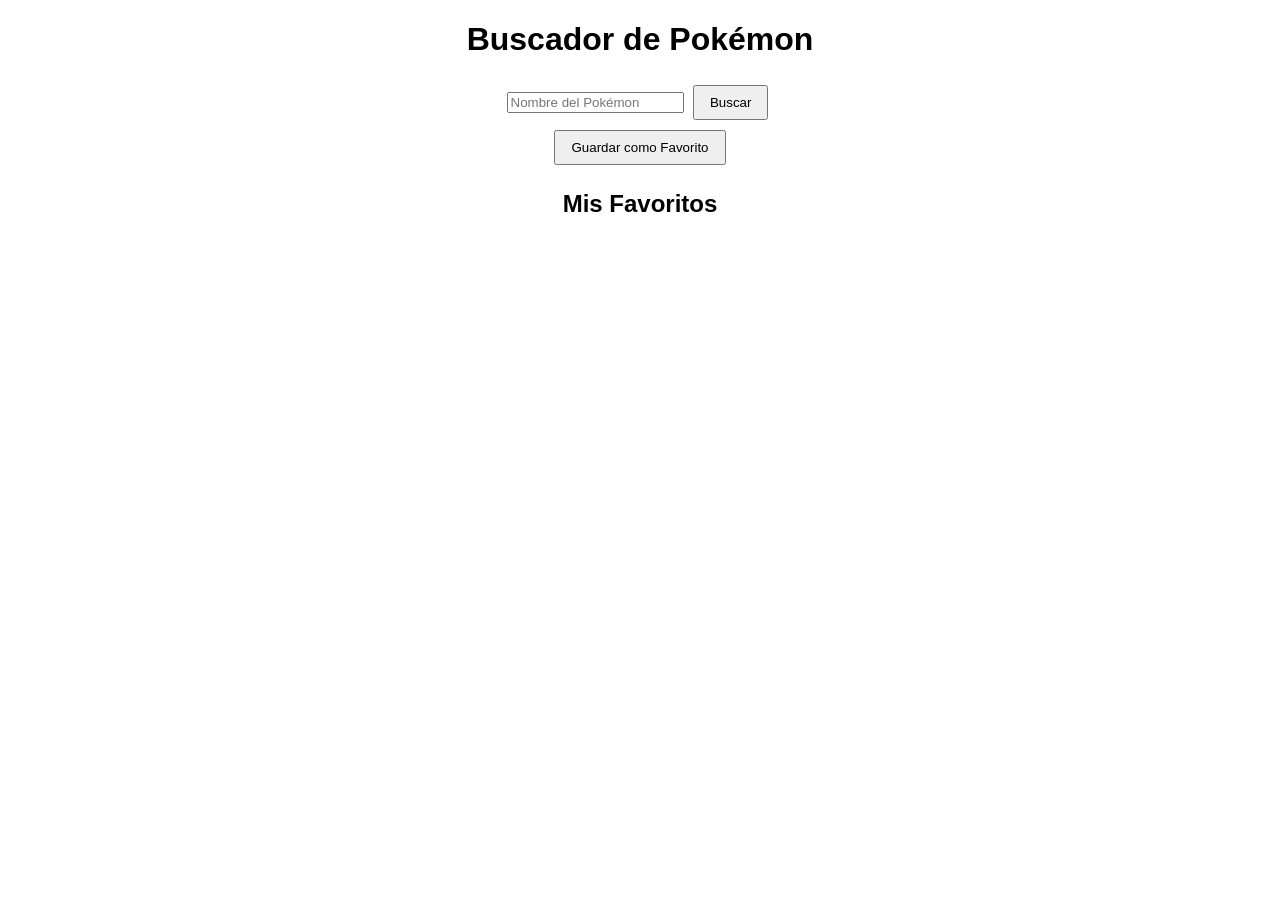
==== index.html @ 8d60259c "Creo la estructura HTML del  laboratorio Web Storage APIs" ====
<!DOCTYPE html>
<html lang="es">
<head>
    <meta charset="UTF-8">
    <title>Pokémon Favoritos</title>
    <style>
        body {
            font-family: Arial, sans-serif;
            text-align: center;
            margin: 20px;
        }

        #resultado img,
        .favorito img {
            width: 120px;
        }

        #favoritos {
            display: flex;
            flex-wrap: wrap;
            justify-content: center;
            gap: 15px;
            margin-top: 20px;
        }

        .favorito {
            border: 1px solid #ccc;
            padding: 10px;
            border-radius: 10px;
            width: 150px;
        }

        button {
            margin: 5px;
            padding: 8px 15px;
            cursor: pointer;
        }
    </style>
</head>
<body>

    <h1>Buscador de Pokémon</h1>

    <input type="text" id="pokemonInput" placeholder="Nombre del Pokémon">
    <button onclick="searchPokemon()">Buscar</button>

    <div id="resultado"></div>

    <button onclick="saveFavorite()">Guardar como Favorito</button>

    <h2>Mis Favoritos</h2>
    <div id="favoritos"></div>

    <script>

        let pokemonActual = null;

        async function searchPokemon() {

            const nombre = document
                .getElementById("pokemonInput")
                .value
                .toLowerCase()
                .trim();

            if (!nombre) {
                alert("Ingrese un nombre");
                return;
            }

            try {

                const response = await fetch(
                    `https://pokeapi.co/api/v2/pokemon/${nombre}`
                );

                if (!response.ok) {
                    throw new Error("No encontrado");
                }

                const data = await response.json();

                pokemonActual = {
                    name: data.name,
                    image: data.sprites.front_default
                };

                document.getElementById("resultado").innerHTML = `
                    <h3>${pokemonActual.name}</h3>
                    <img src="${pokemonActual.image}" alt="${pokemonActual.name}">
                `;

            } catch (error) {
                alert("Pokémon no encontrado");
            }
        }

        function saveFavorite() {

            if (!pokemonActual) {
                alert("Primero busca un Pokémon");
                return;
            }

            let favoritos =
                JSON.parse(localStorage.getItem("favoritos")) || [];

            const existe = favoritos.some(
                pokemon => pokemon.name === pokemonActual.name
            );

            if (!existe) {

                favoritos.push(pokemonActual);

                localStorage.setItem(
                    "favoritos",
                    JSON.stringify(favoritos)
                );

                updateFavoritesList();
            } else {
                alert("Este Pokémon ya está en favoritos");
            }
        }

        function updateFavoritesList() {

            const favoritos =
                JSON.parse(localStorage.getItem("favoritos")) || [];

            const contenedor =
                document.getElementById("favoritos");

            contenedor.innerHTML = "";

            favoritos.forEach(pokemon => {

                const div = document.createElement("div");

                div.classList.add("favorito");

                div.innerHTML = `
                    <h4>${pokemon.name}</h4>
                    <img src="${pokemon.image}" alt="${pokemon.name}">
                `;

                contenedor.appendChild(div);
            });
        }

        window.onload = function () {
            updateFavoritesList();
        };

    </script>

</body>
</html>
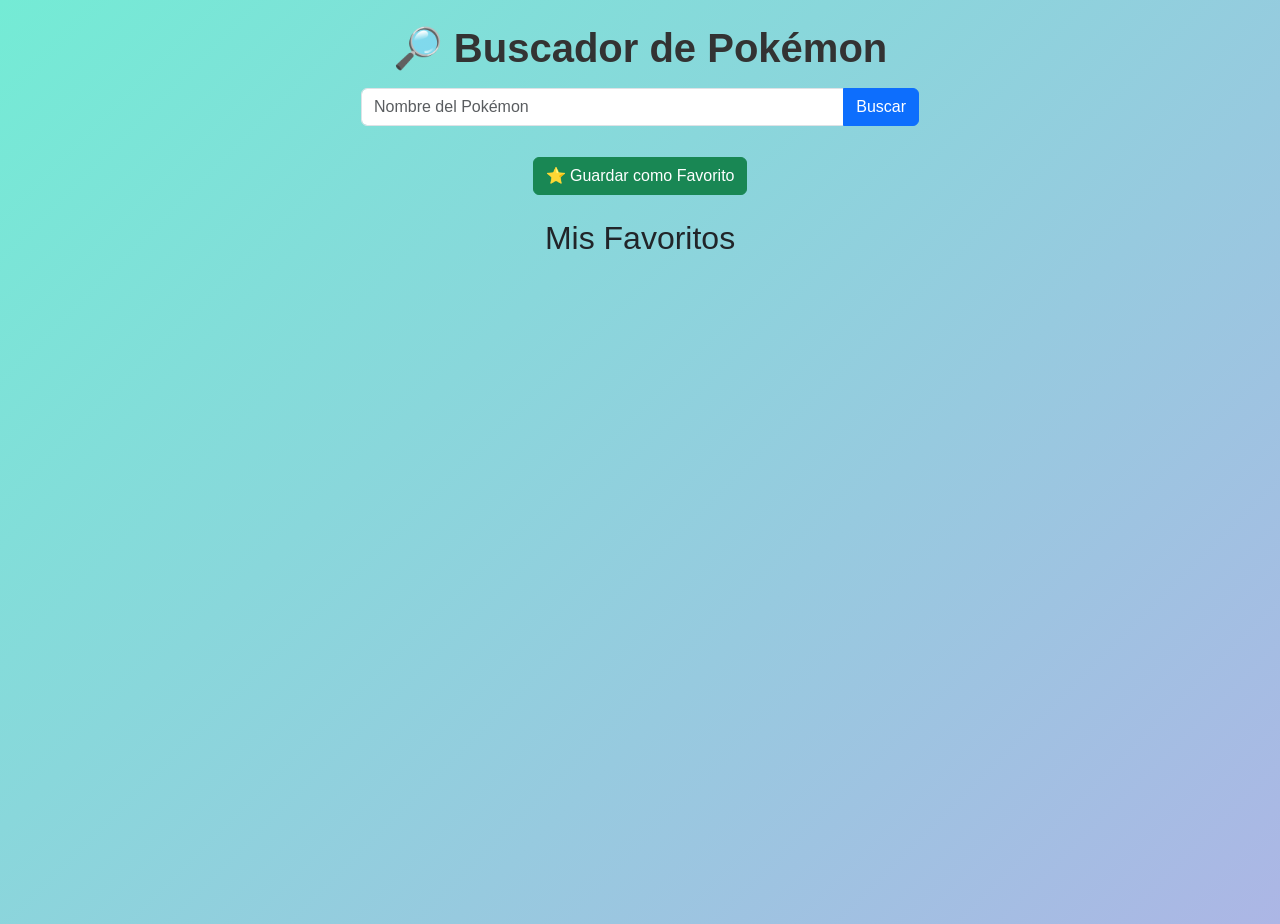
==== commit 4abd038f: "Mejoro estilos con Bootstrap" ====
--- a/index.html
+++ b/index.html
@@ -3,65 +3,41 @@
 <head>
     <meta charset="UTF-8">
     <title>Pokémon Favoritos</title>
-    <style>
-        body {
-            font-family: Arial, sans-serif;
-            text-align: center;
-            margin: 20px;
-        }
 
-        #resultado img,
-        .favorito img {
-            width: 120px;
-        }
+    <!-- Bootstrap -->
+    <link href="https://cdn.jsdelivr.net/npm/bootstrap@5.3.3/dist/css/bootstrap.min.css" rel="stylesheet">
 
-        #favoritos {
-            display: flex;
-            flex-wrap: wrap;
-            justify-content: center;
-            gap: 15px;
-            margin-top: 20px;
-        }
+    <!-- CSS externo -->
+    <link rel="stylesheet" href="styles.css">
+</head>
 
-        .favorito {
-            border: 1px solid #ccc;
-            padding: 10px;
-            border-radius: 10px;
-            width: 150px;
-        }
-
-        button {
-            margin: 5px;
-            padding: 8px 15px;
-            cursor: pointer;
-        }
-    </style>
-</head>
 <body>
 
-    <h1>Buscador de Pokémon</h1>
+    <div class="container mt-4">
 
-    <input type="text" id="pokemonInput" placeholder="Nombre del Pokémon">
-    <button onclick="searchPokemon()">Buscar</button>
+        <h1>🔎 Buscador de Pokémon</h1>
 
-    <div id="resultado"></div>
+        <div class="input-group w-50 mx-auto mt-3">
+            <input type="text" id="pokemonInput" class="form-control" placeholder="Nombre del Pokémon">
+            <button class="btn btn-primary" onclick="searchPokemon()">Buscar</button>
+        </div>
 
-    <button onclick="saveFavorite()">Guardar como Favorito</button>
+        <div id="resultado"></div>
 
-    <h2>Mis Favoritos</h2>
-    <div id="favoritos"></div>
+        <button class="btn btn-success mt-3" onclick="saveFavorite()">
+            ⭐ Guardar como Favorito
+        </button>
+
+        <h2 class="mt-4">Mis Favoritos</h2>
+        <div id="favoritos"></div>
+
+    </div>
 
     <script>
-
         let pokemonActual = null;
 
         async function searchPokemon() {
-
-            const nombre = document
-                .getElementById("pokemonInput")
-                .value
-                .toLowerCase()
-                .trim();
+            const nombre = document.getElementById("pokemonInput").value.toLowerCase().trim();
 
             if (!nombre) {
                 alert("Ingrese un nombre");
@@ -69,14 +45,9 @@
             }
 
             try {
+                const response = await fetch(`https://pokeapi.co/api/v2/pokemon/${nombre}`);
 
-                const response = await fetch(
-                    `https://pokeapi.co/api/v2/pokemon/${nombre}`
-                );
-
-                if (!response.ok) {
-                    throw new Error("No encontrado");
-                }
+                if (!response.ok) throw new Error();
 
                 const data = await response.json();
 
@@ -87,10 +58,10 @@
 
                 document.getElementById("resultado").innerHTML = `
                     <h3>${pokemonActual.name}</h3>
-                    <img src="${pokemonActual.image}" alt="${pokemonActual.name}">
+                    <img src="${pokemonActual.image}">
                 `;
 
-            } catch (error) {
+            } catch {
                 alert("Pokémon no encontrado");
             }
         }
@@ -102,57 +73,41 @@
                 return;
             }
 
-            let favoritos =
-                JSON.parse(localStorage.getItem("favoritos")) || [];
+            let favoritos = JSON.parse(localStorage.getItem("favoritos")) || [];
 
-            const existe = favoritos.some(
-                pokemon => pokemon.name === pokemonActual.name
-            );
+            const existe = favoritos.some(p => p.name === pokemonActual.name);
 
             if (!existe) {
-
                 favoritos.push(pokemonActual);
-
-                localStorage.setItem(
-                    "favoritos",
-                    JSON.stringify(favoritos)
-                );
-
+                localStorage.setItem("favoritos", JSON.stringify(favoritos));
                 updateFavoritesList();
             } else {
-                alert("Este Pokémon ya está en favoritos");
+                alert("Ya está en favoritos");
             }
         }
 
         function updateFavoritesList() {
 
-            const favoritos =
-                JSON.parse(localStorage.getItem("favoritos")) || [];
-
-            const contenedor =
-                document.getElementById("favoritos");
+            const favoritos = JSON.parse(localStorage.getItem("favoritos")) || [];
+            const contenedor = document.getElementById("favoritos");
 
             contenedor.innerHTML = "";
 
             favoritos.forEach(pokemon => {
 
                 const div = document.createElement("div");
-
                 div.classList.add("favorito");
 
                 div.innerHTML = `
-                    <h4>${pokemon.name}</h4>
-                    <img src="${pokemon.image}" alt="${pokemon.name}">
+                    <h5>${pokemon.name}</h5>
+                    <img src="${pokemon.image}">
                 `;
 
                 contenedor.appendChild(div);
             });
         }
 
-        window.onload = function () {
-            updateFavoritesList();
-        };
-
+        window.onload = updateFavoritesList;
     </script>
 
 </body>
--- a/styles.css
+++ b/styles.css
@@ -0,0 +1,46 @@
+body {
+    font-family: Arial, sans-serif;
+    text-align: center;
+    background: linear-gradient(135deg, #74ebd5, #acb6e5);
+    min-height: 100vh;
+}
+
+h1 {
+    margin-top: 20px;
+    font-weight: bold;
+    color: #333;
+}
+
+#resultado {
+    margin-top: 15px;
+}
+
+#resultado img {
+    width: 160px;
+    filter: drop-shadow(0 5px 5px rgba(0,0,0,0.3));
+}
+
+#favoritos {
+    display: flex;
+    flex-wrap: wrap;
+    justify-content: center;
+    gap: 15px;
+    margin-top: 20px;
+}
+
+.favorito {
+    background: white;
+    border-radius: 15px;
+    padding: 15px;
+    width: 160px;
+    box-shadow: 0 5px 15px rgba(0,0,0,0.2);
+    transition: transform 0.2s;
+}
+
+.favorito:hover {
+    transform: scale(1.05);
+}
+
+.favorito img {
+    width: 120px;
+}
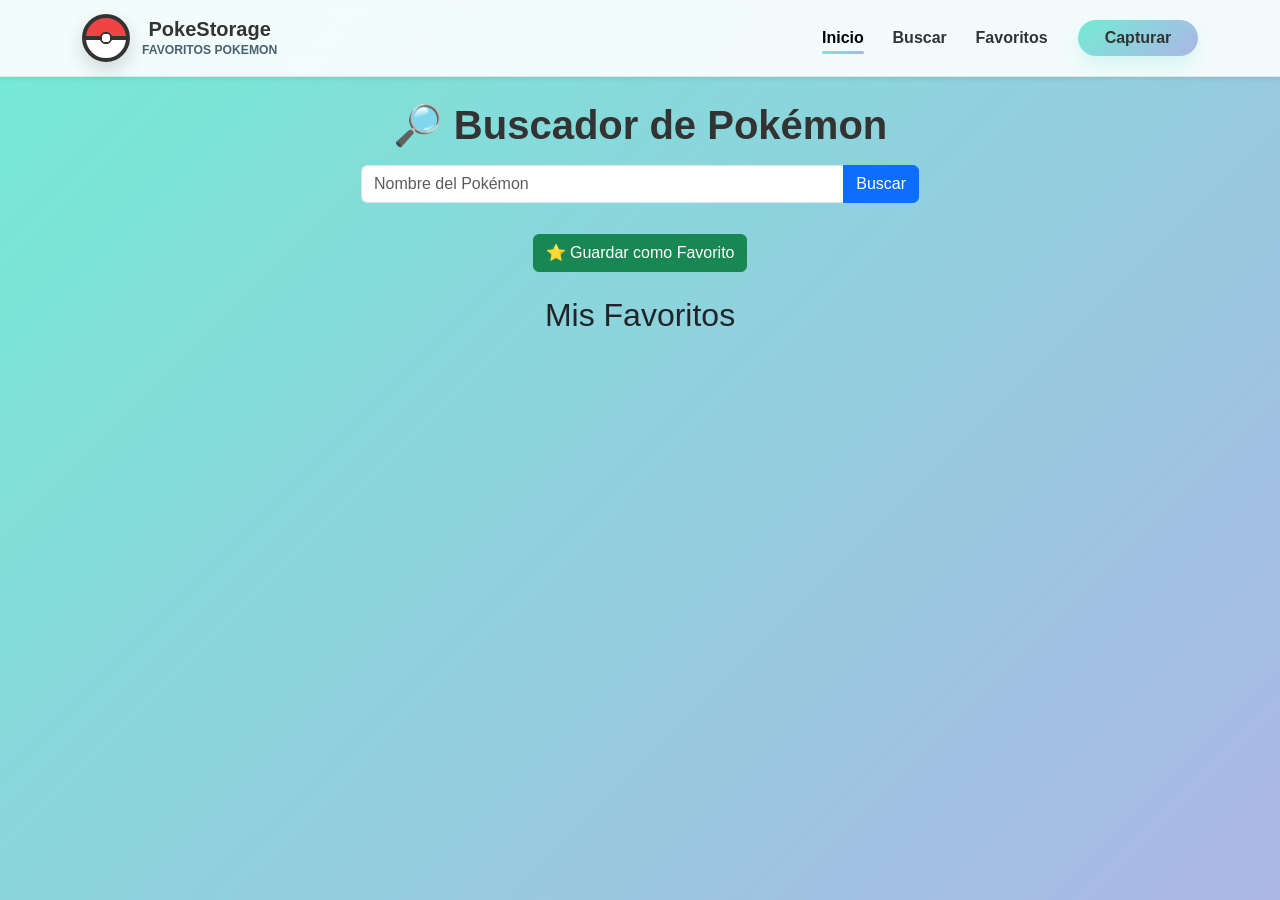
==== commit 54d7b1a5: "header" ====
--- a/index.html
+++ b/index.html
@@ -12,6 +12,7 @@
 </head>
 
 <body>
+    <div data-pokemon-header></div>
 
     <div class="container mt-4">
 
@@ -109,6 +110,8 @@
 
         window.onload = updateFavoritesList;
     </script>
+    <script src="https://cdn.jsdelivr.net/npm/bootstrap@5.3.3/dist/js/bootstrap.bundle.min.js"></script>
+    <script src="js/components/header-component.js"></script>
 
 </body>
-</html>+</html>
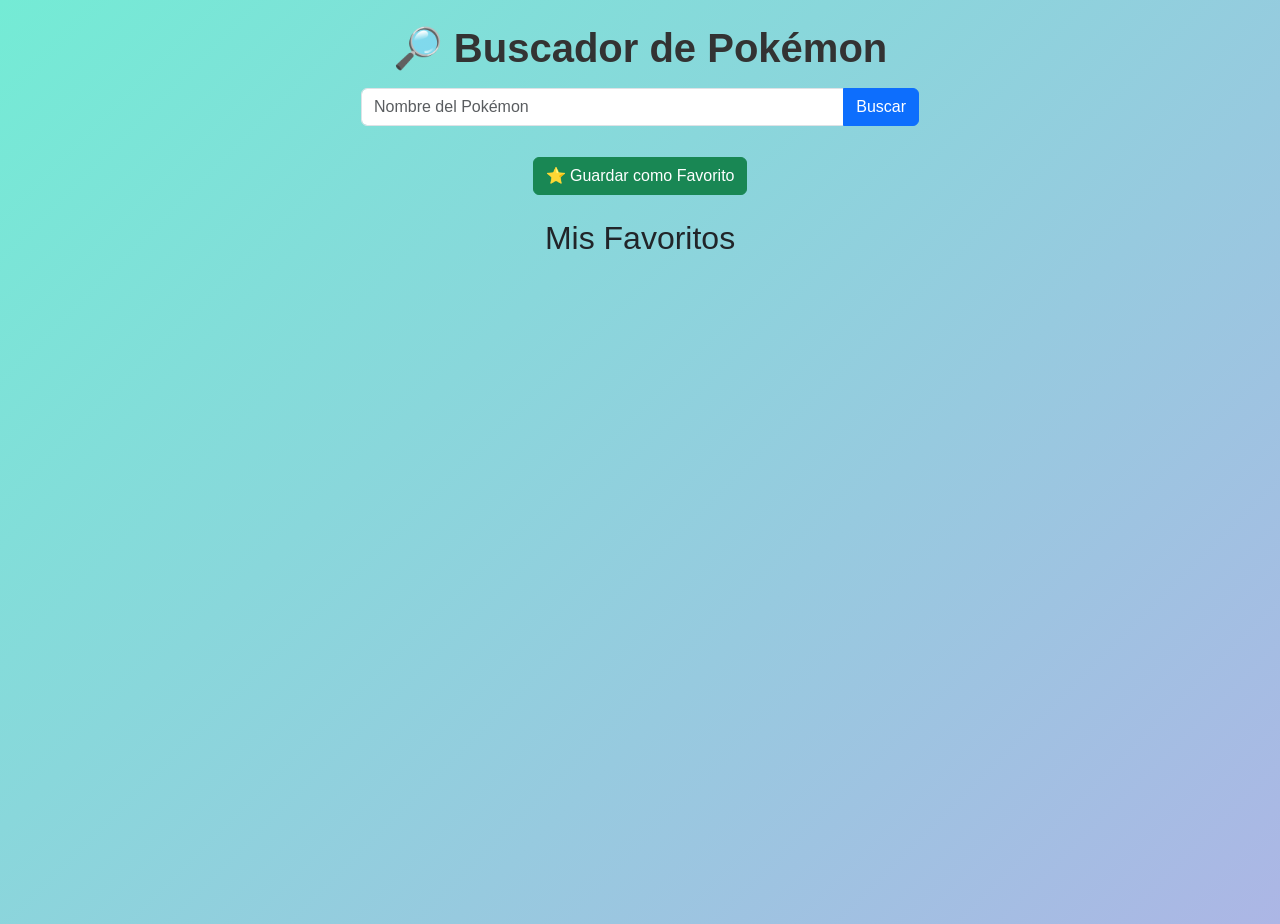
==== commit 1e2fa4c8: "Merge pull request #3 from Khadija1103/main merge" ====
--- a/index.html
+++ b/index.html
@@ -12,7 +12,6 @@
 </head>
 
 <body>
-    <div data-pokemon-header></div>
 
     <div class="container mt-4">
 
@@ -34,84 +33,5 @@
 
     </div>
 
-    <script>
-        let pokemonActual = null;
-
-        async function searchPokemon() {
-            const nombre = document.getElementById("pokemonInput").value.toLowerCase().trim();
-
-            if (!nombre) {
-                alert("Ingrese un nombre");
-                return;
-            }
-
-            try {
-                const response = await fetch(`https://pokeapi.co/api/v2/pokemon/${nombre}`);
-
-                if (!response.ok) throw new Error();
-
-                const data = await response.json();
-
-                pokemonActual = {
-                    name: data.name,
-                    image: data.sprites.front_default
-                };
-
-                document.getElementById("resultado").innerHTML = `
-                    <h3>${pokemonActual.name}</h3>
-                    <img src="${pokemonActual.image}">
-                `;
-
-            } catch {
-                alert("Pokémon no encontrado");
-            }
-        }
-
-        function saveFavorite() {
-
-            if (!pokemonActual) {
-                alert("Primero busca un Pokémon");
-                return;
-            }
-
-            let favoritos = JSON.parse(localStorage.getItem("favoritos")) || [];
-
-            const existe = favoritos.some(p => p.name === pokemonActual.name);
-
-            if (!existe) {
-                favoritos.push(pokemonActual);
-                localStorage.setItem("favoritos", JSON.stringify(favoritos));
-                updateFavoritesList();
-            } else {
-                alert("Ya está en favoritos");
-            }
-        }
-
-        function updateFavoritesList() {
-
-            const favoritos = JSON.parse(localStorage.getItem("favoritos")) || [];
-            const contenedor = document.getElementById("favoritos");
-
-            contenedor.innerHTML = "";
-
-            favoritos.forEach(pokemon => {
-
-                const div = document.createElement("div");
-                div.classList.add("favorito");
-
-                div.innerHTML = `
-                    <h5>${pokemon.name}</h5>
-                    <img src="${pokemon.image}">
-                `;
-
-                contenedor.appendChild(div);
-            });
-        }
-
-        window.onload = updateFavoritesList;
-    </script>
-    <script src="https://cdn.jsdelivr.net/npm/bootstrap@5.3.3/dist/js/bootstrap.bundle.min.js"></script>
-    <script src="js/components/header-component.js"></script>
-
 </body>
-</html>
+</html>
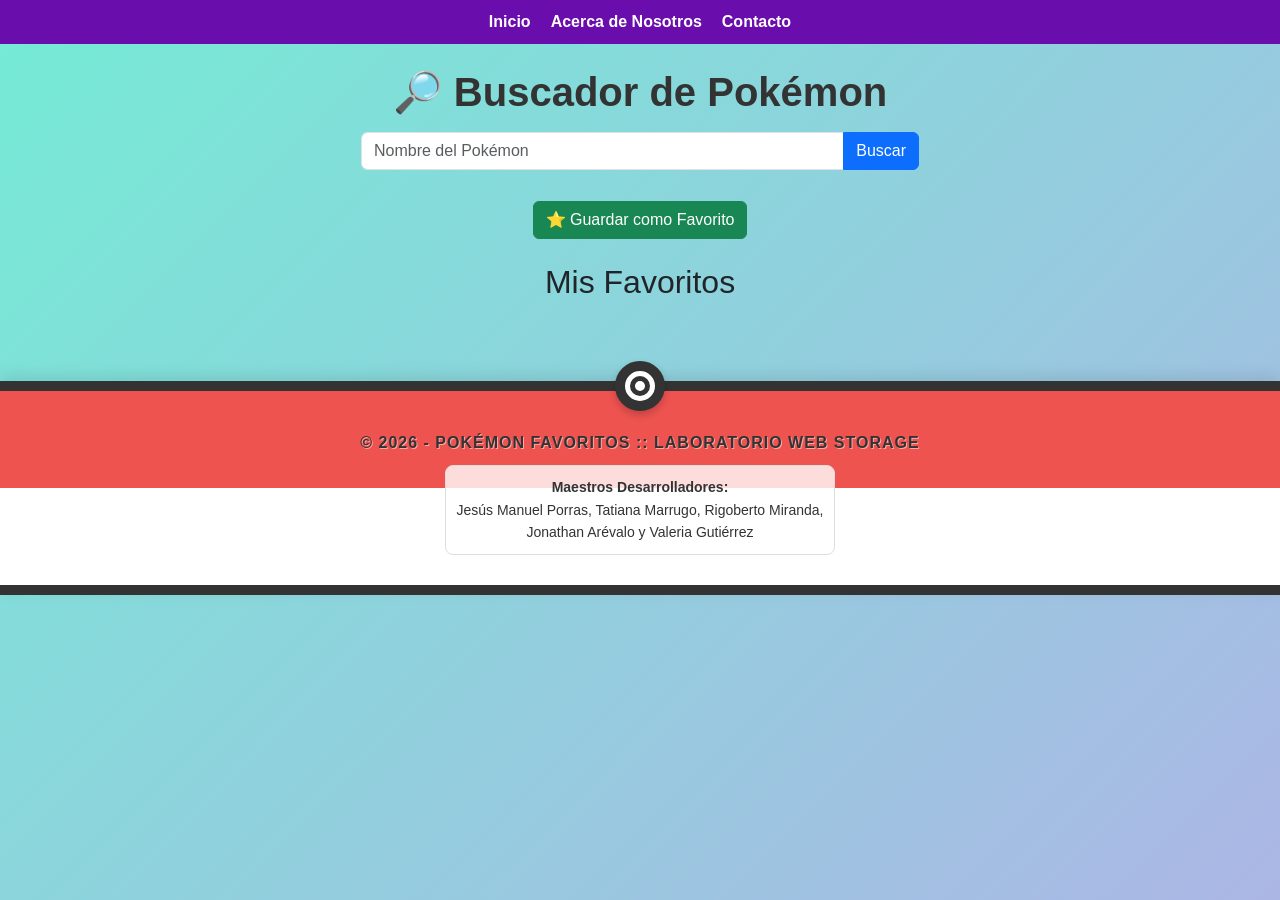
==== commit a33b6511: "se agrego el footer y el header" ====
--- a/index.html
+++ b/index.html
@@ -1,37 +1,130 @@
-<!DOCTYPE html>
+<!doctype html>
 <html lang="es">
-<head>
-    <meta charset="UTF-8">
+  <head>
+    <meta charset="UTF-8" />
     <title>Pokémon Favoritos</title>
 
     <!-- Bootstrap -->
-    <link href="https://cdn.jsdelivr.net/npm/bootstrap@5.3.3/dist/css/bootstrap.min.css" rel="stylesheet">
+    <link
+      href="https://cdn.jsdelivr.net/npm/bootstrap@5.3.3/dist/css/bootstrap.min.css"
+      rel="stylesheet"
+    />
 
     <!-- CSS externo -->
-    <link rel="stylesheet" href="styles.css">
-</head>
+    <link rel="stylesheet" href="./assets/css/index.css" />
+    <script src="./js/app.js" type="module"></script>
+  </head>
 
-<body>
+  <body>
+    <header>
+        <nav>
+    <ul>
+      <li><a href="index.html">Inicio</a></li>
+      <li><a href="">Acerca de Nosotros</a></li>
+      
+      <li><a href="">Contacto</a></li>
+    </ul>
+  </nav>
+    </header>
+    <div class="container mt-4">
+      <h1>🔎 Buscador de Pokémon</h1>
 
-    <div class="container mt-4">
+      <div class="input-group w-50 mx-auto mt-3">
+        <input
+          type="text"
+          id="pokemonInput"
+          class="form-control"
+          placeholder="Nombre del Pokémon"
+        />
+        <button id="search-pokemon" class="btn btn-primary">Buscar</button>
+      </div>
 
-        <h1>🔎 Buscador de Pokémon</h1>
+      <div id="resultado"></div>
 
-        <div class="input-group w-50 mx-auto mt-3">
-            <input type="text" id="pokemonInput" class="form-control" placeholder="Nombre del Pokémon">
-            <button class="btn btn-primary" onclick="searchPokemon()">Buscar</button>
-        </div>
+      <button id="save-favorite" class="btn btn-success mt-3">
+        ⭐ Guardar como Favorito
+      </button>
 
-        <div id="resultado"></div>
-
-        <button class="btn btn-success mt-3" onclick="saveFavorite()">
-            ⭐ Guardar como Favorito
-        </button>
-
-        <h2 class="mt-4">Mis Favoritos</h2>
-        <div id="favoritos"></div>
-
+      <h2 class="mt-4">Mis Favoritos</h2>
+      <div id="favoritos"></div>
     </div>
 
-</body>
-</html>+    <footer
+      style="
+        background: linear-gradient(to bottom, #ef5350 50%, #ffffff 50%);
+        border-top: 10px solid #333333;
+        border-bottom: 10px solid #333333;
+        padding: 30px 10px;
+        margin-top: 60px;
+        font-family: &quot;Segoe UI&quot;, Tahoma, Geneva, Verdana, sans-serif;
+        text-align: center;
+        position: relative;
+        box-shadow: 0 -5px 15px rgba(0, 0, 0, 0.1);
+      "
+    >
+      <div
+        style="
+          width: 50px;
+          height: 50px;
+          background-color: white;
+          border: 10px solid #333333;
+          border-radius: 50%;
+          position: absolute;
+          top: -30px;
+          left: 50%;
+          transform: translateX(-50%);
+          box-shadow: 0 4px 8px rgba(0, 0, 0, 0.2);
+          z-index: 10;
+        "
+      >
+        <div
+          style="
+            width: 20px;
+            height: 20px;
+            background-color: white;
+            border: 5px solid #333333;
+            border-radius: 50%;
+            position: absolute;
+            top: 50%;
+            left: 50%;
+            transform: translate(-50%, -50%);
+          "
+        ></div>
+      </div>
+
+      <div style="position: relative; z-index: 5; margin-top: 10px">
+        <p
+          style="
+            margin: 0 0 10px 0;
+            font-size: 16px;
+            font-weight: bold;
+            color: #333333;
+            text-transform: uppercase;
+            letter-spacing: 1px;
+            text-shadow: 1px 1px 0 rgba(255, 255, 255, 0.5);
+          "
+        >
+          © 2026 - Pokémon Favoritos :: Laboratorio Web Storage
+        </p>
+
+        <p
+          style="
+            margin: 0;
+            font-size: 14px;
+            color: #333333;
+            line-height: 1.6;
+            background-color: rgba(255, 255, 255, 0.8);
+            padding: 10px;
+            border-radius: 8px;
+            display: inline-block;
+            border: 1px solid #ddd;
+          "
+        >
+          <strong>Maestros Desarrolladores:</strong><br />
+          Jesús Manuel Porras, Tatiana Marrugo, Rigoberto Miranda,<br />
+          Jonathan Arévalo y Valeria Gutiérrez
+        </p>
+      </div>
+    </footer>
+  </body>
+</html>
--- a/assets/css/index.css
+++ b/assets/css/index.css
@@ -0,0 +1,71 @@
+nav {
+  background-color: #6a0dad; /* morado */
+  padding: 10px;
+}
+
+nav ul {
+  list-style: none;
+  display: flex;
+  justify-content: center;
+  gap: 20px;
+  margin: 0;
+  padding: 0;
+}
+
+nav ul li a {
+  text-decoration: none;
+  color: white;
+  font-weight: bold;
+  transition: color 0.3s;
+}
+
+nav ul li a:hover {
+  color: #00ced1; 
+}
+
+body {
+    font-family: Arial, sans-serif;
+    text-align: center;
+    background: linear-gradient(135deg, #74ebd5, #acb6e5);
+    min-height: 100vh;
+}
+
+h1 {
+    margin-top: 20px;
+    font-weight: bold;
+    color: #333;
+}
+
+#resultado {
+    margin-top: 15px;
+}
+
+#resultado img {
+    width: 160px;
+    filter: drop-shadow(0 5px 5px rgba(0,0,0,0.3));
+}
+
+#favoritos {
+    display: flex;
+    flex-wrap: wrap;
+    justify-content: center;
+    gap: 15px;
+    margin-top: 20px;
+}
+
+.favorito {
+    background: white;
+    border-radius: 15px;
+    padding: 15px;
+    width: 160px;
+    box-shadow: 0 5px 15px rgba(0,0,0,0.2);
+    transition: transform 0.2s;
+}
+
+.favorito:hover {
+    transform: scale(1.05);
+}
+
+.favorito img {
+    width: 120px;
+}
